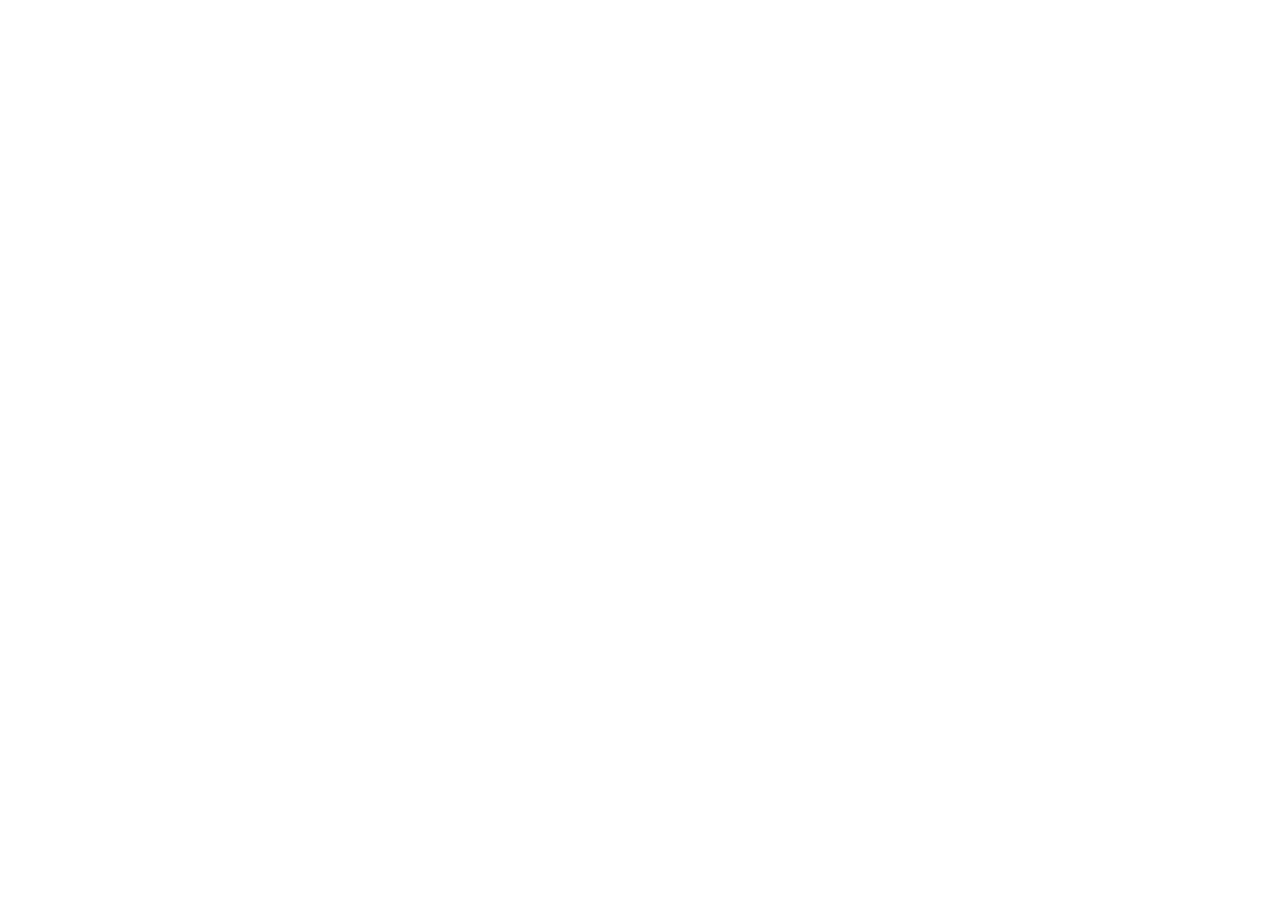
==== VoltandoAosEstudos/projetoSite/index.html @ 8f9000ee "criação de 'tags'" ====
<!DOCTYPE html>
<html lang="pt-br">
<head>
    <meta charset="UTF-8">
    <meta name="viewport" content="width=device-width, initial-scale=1.0">
    <link rel="shortcut icon" href="icones/favicon.ico" type="image/x-icon">
    <title>Document</title>
</head>
<body>
    <main>
        <h1></h1>
    </main>
</body>
</html>
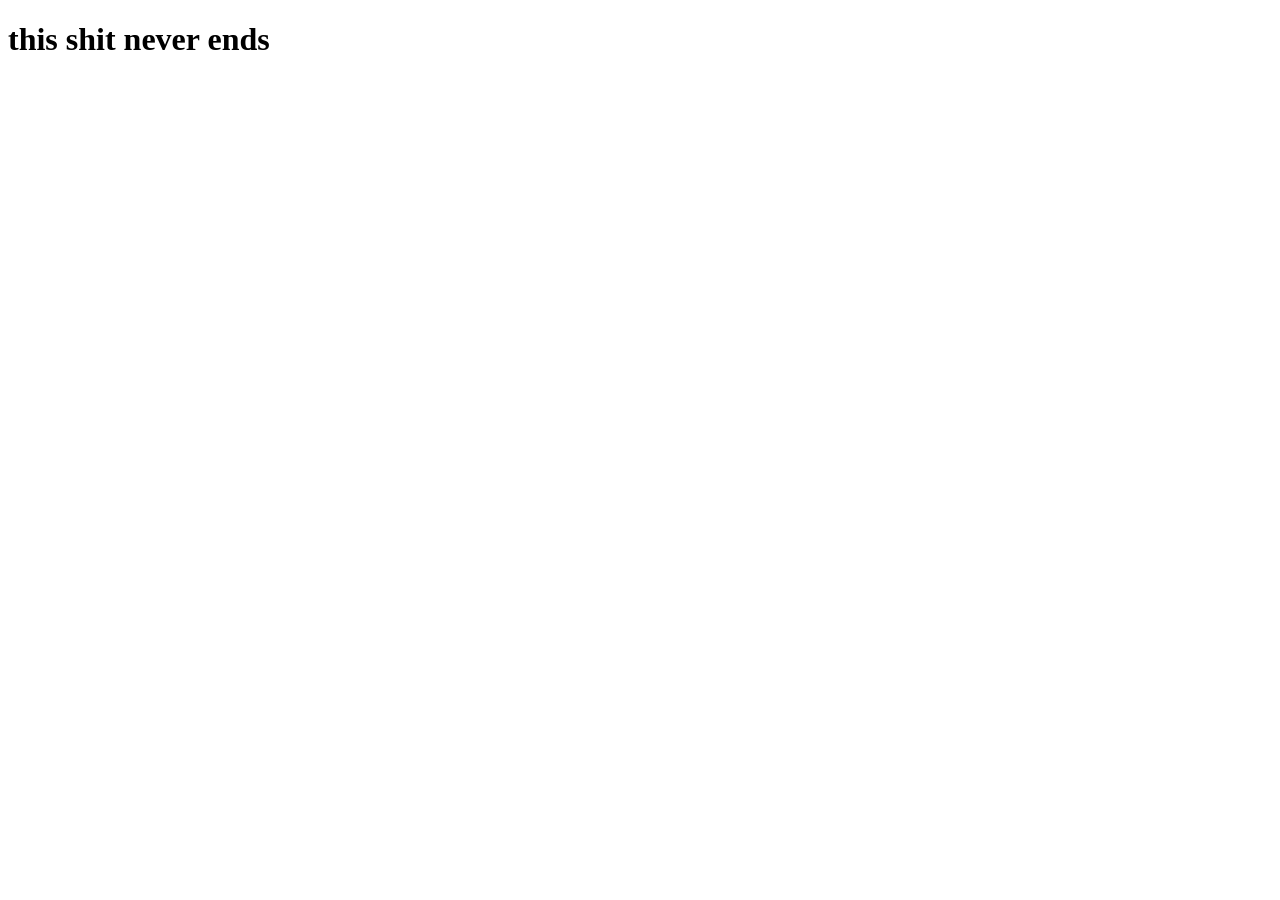
==== commit 8cd2e884: "criação de título do arquivo" ====
--- a/VoltandoAosEstudos/projetoSite/index.html
+++ b/VoltandoAosEstudos/projetoSite/index.html
@@ -8,7 +8,7 @@
 </head>
 <body>
     <main>
-        <h1></h1>
+        <h1>this shit never ends</h1>
     </main>
 </body>
 </html>
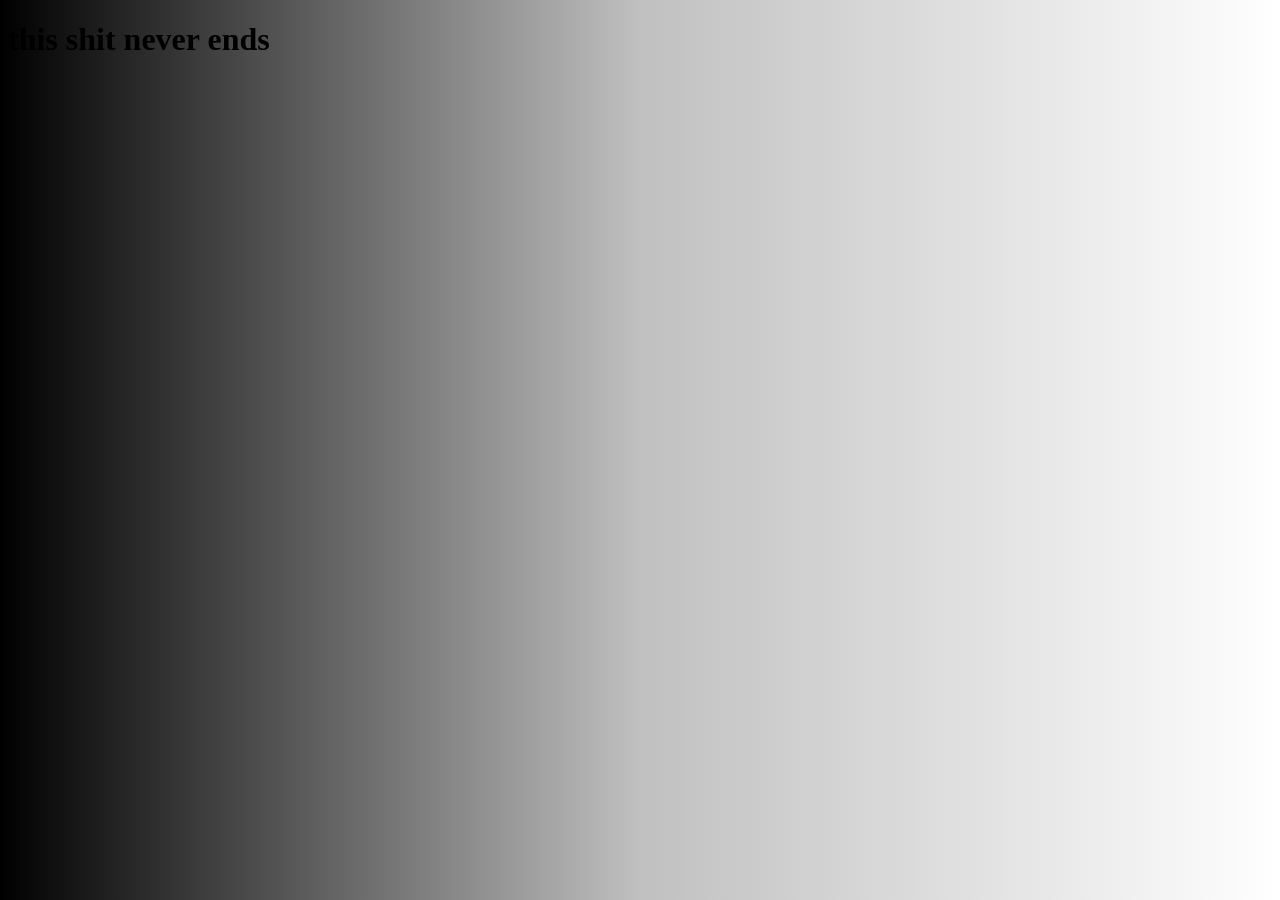
==== commit 7c056a06: "adicionando cores ao arquivo" ====
--- a/VoltandoAosEstudos/projetoSite/index.html
+++ b/VoltandoAosEstudos/projetoSite/index.html
@@ -4,7 +4,8 @@
     <meta charset="UTF-8">
     <meta name="viewport" content="width=device-width, initial-scale=1.0">
     <link rel="shortcut icon" href="icones/favicon.ico" type="image/x-icon">
-    <title>Document</title>
+    <link rel="stylesheet" href="estilo.css">
+    <title>Título do documento</title>
 </head>
 <body>
     <main>
--- a/VoltandoAosEstudos/projetoSite/estilo.css
+++ b/VoltandoAosEstudos/projetoSite/estilo.css
@@ -0,0 +1,3 @@
+body{
+    background-image: linear-gradient(to right,black,silver,white);
+}
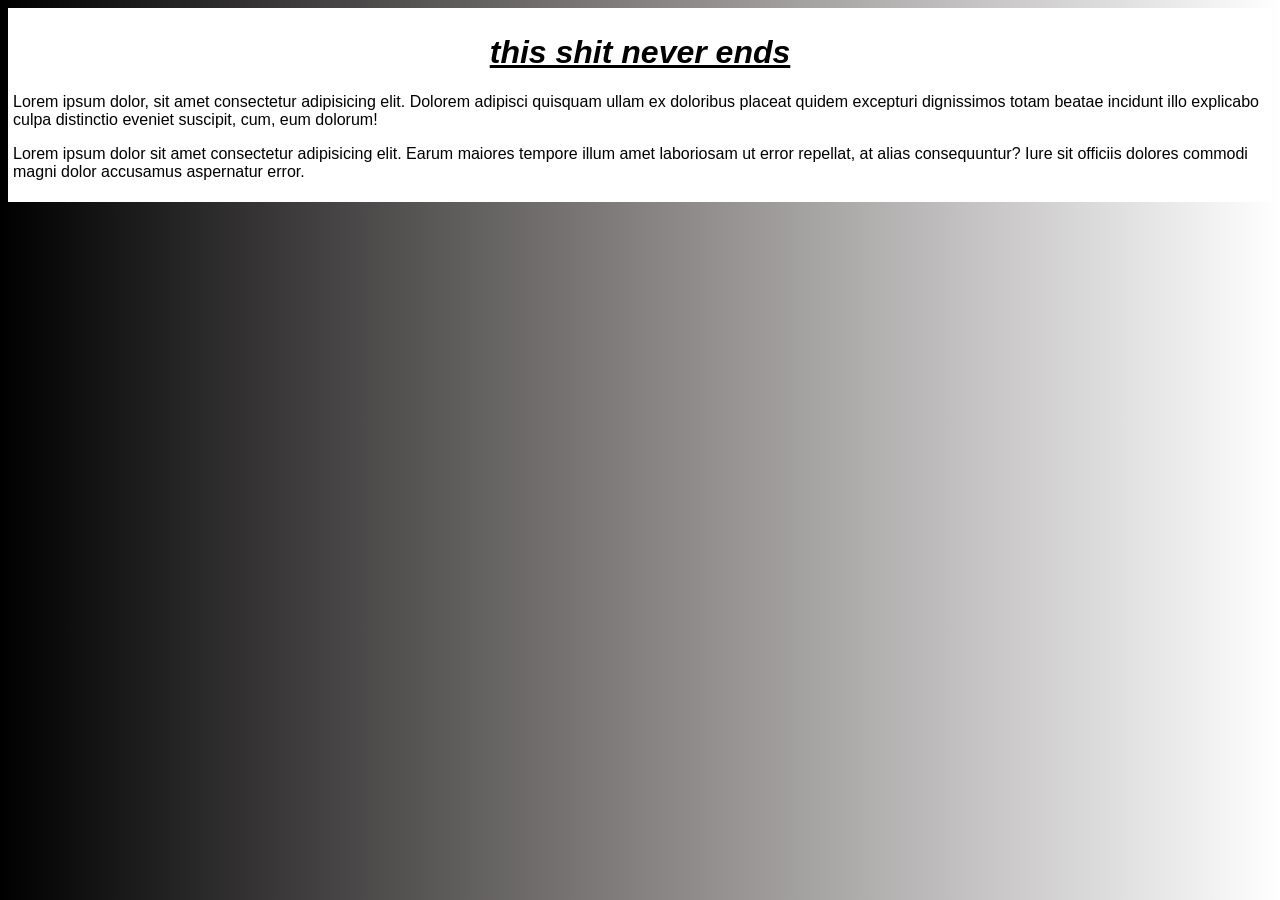
==== commit 365264d7: "adição de parágrafos" ====
--- a/VoltandoAosEstudos/projetoSite/index.html
+++ b/VoltandoAosEstudos/projetoSite/index.html
@@ -10,6 +10,12 @@
 <body>
     <main>
         <h1>this shit never ends</h1>
+        <p>
+            Lorem ipsum dolor, sit amet consectetur adipisicing elit. Dolorem adipisci quisquam ullam ex doloribus placeat quidem excepturi dignissimos totam beatae incidunt illo explicabo culpa distinctio eveniet suscipit, cum, eum dolorum!
+        </p>
+        <p>
+            Lorem ipsum dolor sit amet consectetur adipisicing elit. Earum maiores tempore illum amet laboriosam ut error repellat, at alias consequuntur? Iure sit officiis dolores commodi magni dolor accusamus aspernatur error.
+        </p>
     </main>
 </body>
 </html>
--- a/VoltandoAosEstudos/projetoSite/estilo.css
+++ b/VoltandoAosEstudos/projetoSite/estilo.css
@@ -1,3 +1,18 @@
+*{
+    font-family: Arial, Helvetica, sans-serif;    
+}
 body{
-    background-image: linear-gradient(to right,black,silver,white);
+    background-image: linear-gradient(to right,black,rgb(133, 129, 129),white);
+    font-size: 16px;
+    
+}
+main{
+    background-color: white;
+    padding: 5px 5px 5px 5px;
+    margin: auto;
+}
+h1{
+    font-style: italic;
+    text-decoration: underline;
+    text-align: center;
 }
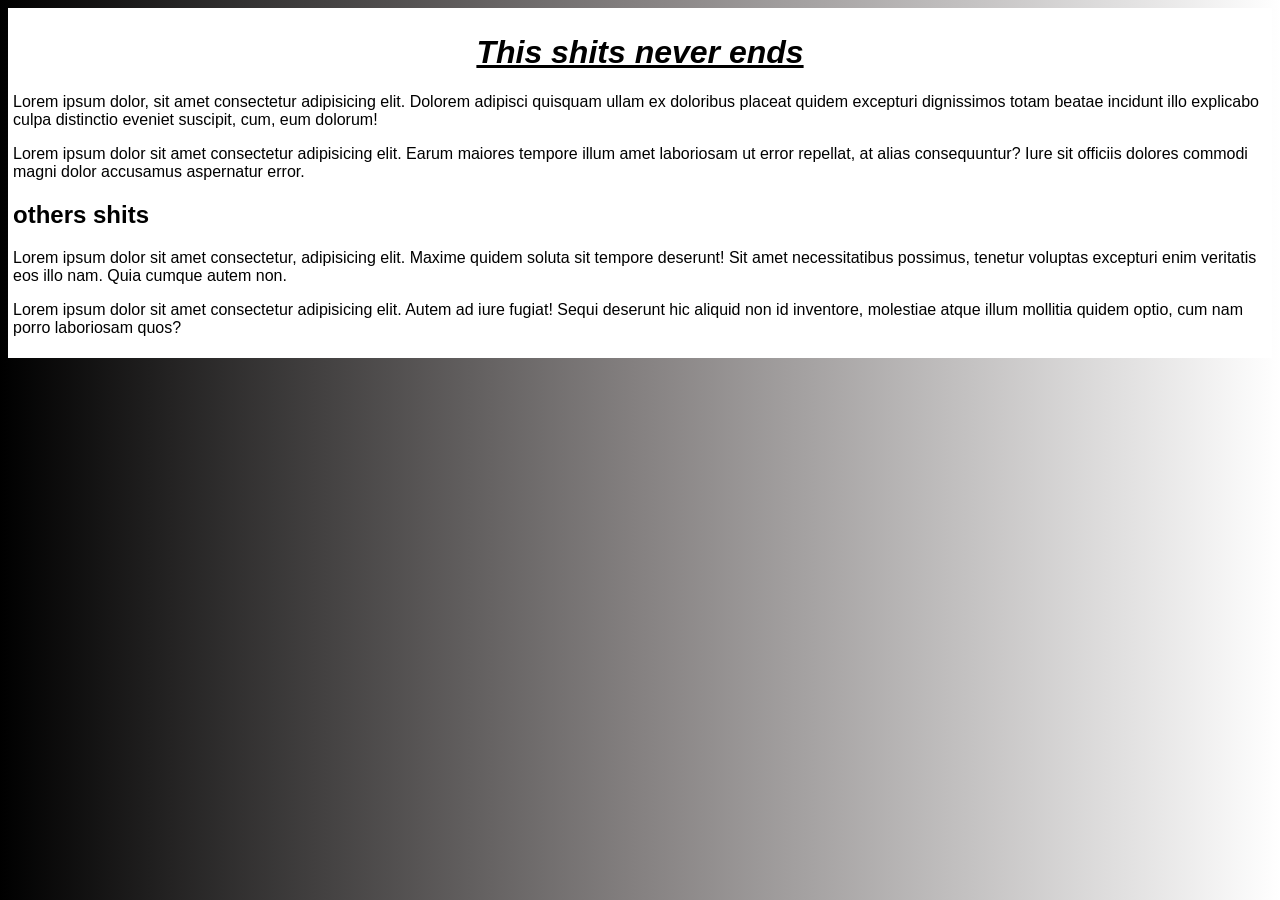
==== commit e8c12885: "adição de mais parágrafos" ====
--- a/VoltandoAosEstudos/projetoSite/index.html
+++ b/VoltandoAosEstudos/projetoSite/index.html
@@ -9,13 +9,20 @@
 </head>
 <body>
     <main>
-        <h1>this shit never ends</h1>
+        <h1>This shits never ends</h1>
         <p>
             Lorem ipsum dolor, sit amet consectetur adipisicing elit. Dolorem adipisci quisquam ullam ex doloribus placeat quidem excepturi dignissimos totam beatae incidunt illo explicabo culpa distinctio eveniet suscipit, cum, eum dolorum!
         </p>
         <p>
             Lorem ipsum dolor sit amet consectetur adipisicing elit. Earum maiores tempore illum amet laboriosam ut error repellat, at alias consequuntur? Iure sit officiis dolores commodi magni dolor accusamus aspernatur error.
         </p>
+        <h2>others shits</h2>
+        <p>
+            Lorem ipsum dolor sit amet consectetur, adipisicing elit. Maxime quidem soluta sit tempore deserunt! Sit amet necessitatibus possimus, tenetur voluptas excepturi enim veritatis eos illo nam. Quia cumque autem non.
+        </p>
+        <p>
+            Lorem ipsum dolor sit amet consectetur adipisicing elit. Autem ad iure fugiat! Sequi deserunt hic aliquid non id inventore, molestiae atque illum mollitia quidem optio, cum nam porro laboriosam quos?
+        </p>
     </main>
 </body>
 </html>
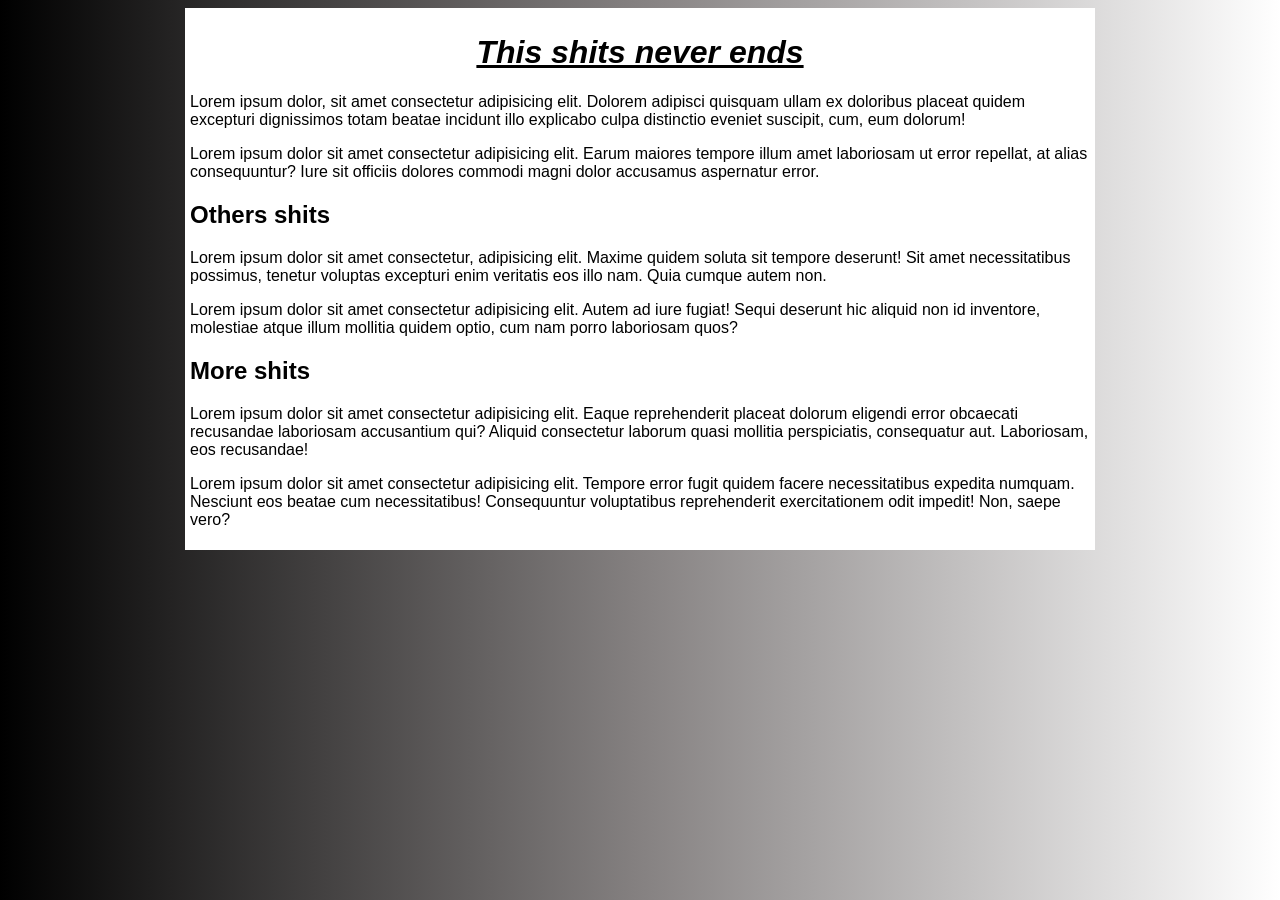
==== commit 3b295288: "alinhando os parágrafos" ====
--- a/VoltandoAosEstudos/projetoSite/index.html
+++ b/VoltandoAosEstudos/projetoSite/index.html
@@ -16,13 +16,20 @@
         <p>
             Lorem ipsum dolor sit amet consectetur adipisicing elit. Earum maiores tempore illum amet laboriosam ut error repellat, at alias consequuntur? Iure sit officiis dolores commodi magni dolor accusamus aspernatur error.
         </p>
-        <h2>others shits</h2>
+        <h2>Others shits</h2>
         <p>
             Lorem ipsum dolor sit amet consectetur, adipisicing elit. Maxime quidem soluta sit tempore deserunt! Sit amet necessitatibus possimus, tenetur voluptas excepturi enim veritatis eos illo nam. Quia cumque autem non.
         </p>
         <p>
             Lorem ipsum dolor sit amet consectetur adipisicing elit. Autem ad iure fugiat! Sequi deserunt hic aliquid non id inventore, molestiae atque illum mollitia quidem optio, cum nam porro laboriosam quos?
         </p>
+        <H2>More shits</H2>
+        <p>
+            Lorem ipsum dolor sit amet consectetur adipisicing elit. Eaque reprehenderit placeat dolorum eligendi error obcaecati recusandae laboriosam accusantium qui? Aliquid consectetur laborum quasi mollitia perspiciatis, consequatur aut. Laboriosam, eos recusandae!
+        </p>
+        <p>
+            Lorem ipsum dolor sit amet consectetur adipisicing elit. Tempore error fugit quidem facere necessitatibus expedita numquam. Nesciunt eos beatae cum necessitatibus! Consequuntur voluptatibus reprehenderit exercitationem odit impedit! Non, saepe vero?
+        </p>
     </main>
 </body>
 </html>
--- a/VoltandoAosEstudos/projetoSite/estilo.css
+++ b/VoltandoAosEstudos/projetoSite/estilo.css
@@ -10,9 +10,13 @@
     background-color: white;
     padding: 5px 5px 5px 5px;
     margin: auto;
+    width: 900px;
 }
 h1{
     font-style: italic;
     text-decoration: underline;
     text-align: center;
+};
+p{
+    text-align: justify
 }
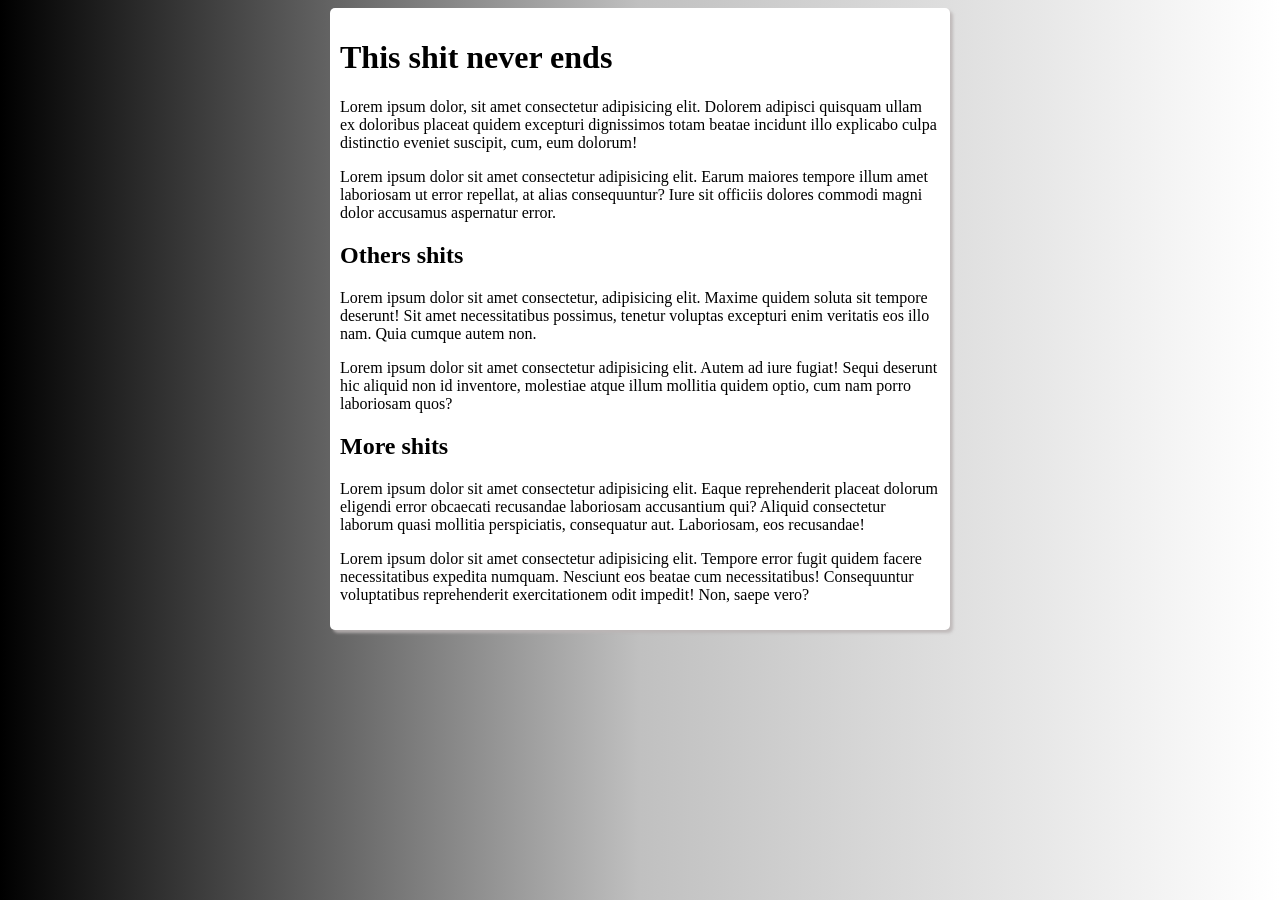
==== commit 91c08d22: "alterações nos backgorunds" ====
--- a/VoltandoAosEstudos/projetoSite/index.html
+++ b/VoltandoAosEstudos/projetoSite/index.html
@@ -9,7 +9,7 @@
 </head>
 <body>
     <main>
-        <h1>This shits never ends</h1>
+        <h1>This shit never ends</h1>
         <p>
             Lorem ipsum dolor, sit amet consectetur adipisicing elit. Dolorem adipisci quisquam ullam ex doloribus placeat quidem excepturi dignissimos totam beatae incidunt illo explicabo culpa distinctio eveniet suscipit, cum, eum dolorum!
         </p>
--- a/VoltandoAosEstudos/projetoSite/estilo.css
+++ b/VoltandoAosEstudos/projetoSite/estilo.css
@@ -1,22 +1,16 @@
+@charset "utf-8";
+
 *{
-    font-family: Arial, Helvetica, sans-serif;    
-}
+    font-family: 'Times New Roman', Times, serif;
+    }
 body{
-    background-image: linear-gradient(to right,black,rgb(133, 129, 129),white);
-    font-size: 16px;
-    
+    background-image: linear-gradient(to right,black,silver,white);
 }
 main{
     background-color: white;
-    padding: 5px 5px 5px 5px;
+    border-radius: 5px;
     margin: auto;
-    width: 900px;
+    width: 600px;
+    padding: 10px;
+    box-shadow: 3px 3px 3px rgba(187, 181, 181, 0.856);
 }
-h1{
-    font-style: italic;
-    text-decoration: underline;
-    text-align: center;
-};
-p{
-    text-align: justify
-}
